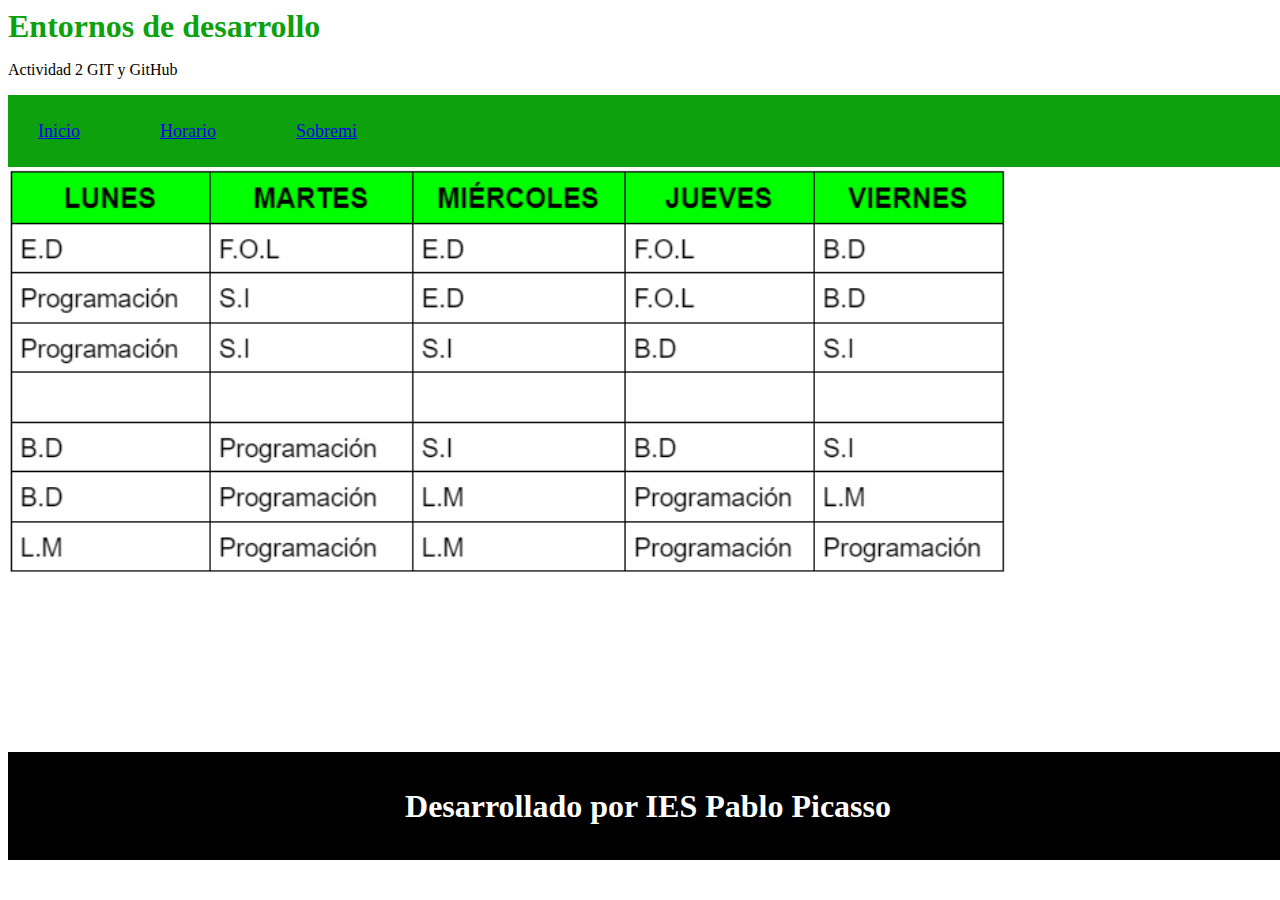
==== Sobremi.html @ a4c003b6 "horario y sobre mi" ====
<!DOCTYPE html>
<html lang="es">
<head>
  <meta charset="utf-8">
  <title>HTML</title>
  <meta name="viewport" content="width=device-width, initial-scale=1.0">
  <link rel="stylesheet" href="Styles/styles.css">
</head>

<body>

    <title>Entornos de desarrollo</title>
    <p>Actividad 2 GIT y GitHub</p>
    <nav>
        <div class="contnav"><a href="index.html">Inicio</a></div>
        <div class="contnav"><a href="horario.html">Horario</a></div>
        <div class="contnav"><a href="Sobremi.html">Sobremi</a></div>

    </nav>
    <section>
        <img src="images/horario.png" alt="horario">
    </section>
    <footer> Desarrollado por IES Pablo Picasso</footer>

</body>
</html>
---- Styles/styles.css ----
body{
    display: flex;
    flex-direction: column;
}

title{
    font-size: xx-large;
    color: #0da10d;
    font-weight: 900;
    display: flex;
}
p{
    display: flex;
}
nav{
    align-items: center;
    display: flex;
    background-color: #0da10d;
    width: 100vw;
    height: 8vh;
    font-size: large;
    gap: 20px;
}
.contnav{
    margin: 30px;
    display: flex;
    color: white;
   
    
}
section{
    width: 100vw;
    height: 65vh;
    display: flex;
    font-weight: 200;
}
footer{
    display: flex;
    font-weight: 800;
    color: white;
    background-color: black;
    width: 100vw;
    height: 12vh;
    font-size: xx-large;
    justify-content: center;
    align-items: center;
}
img{
    height: 70%;
}
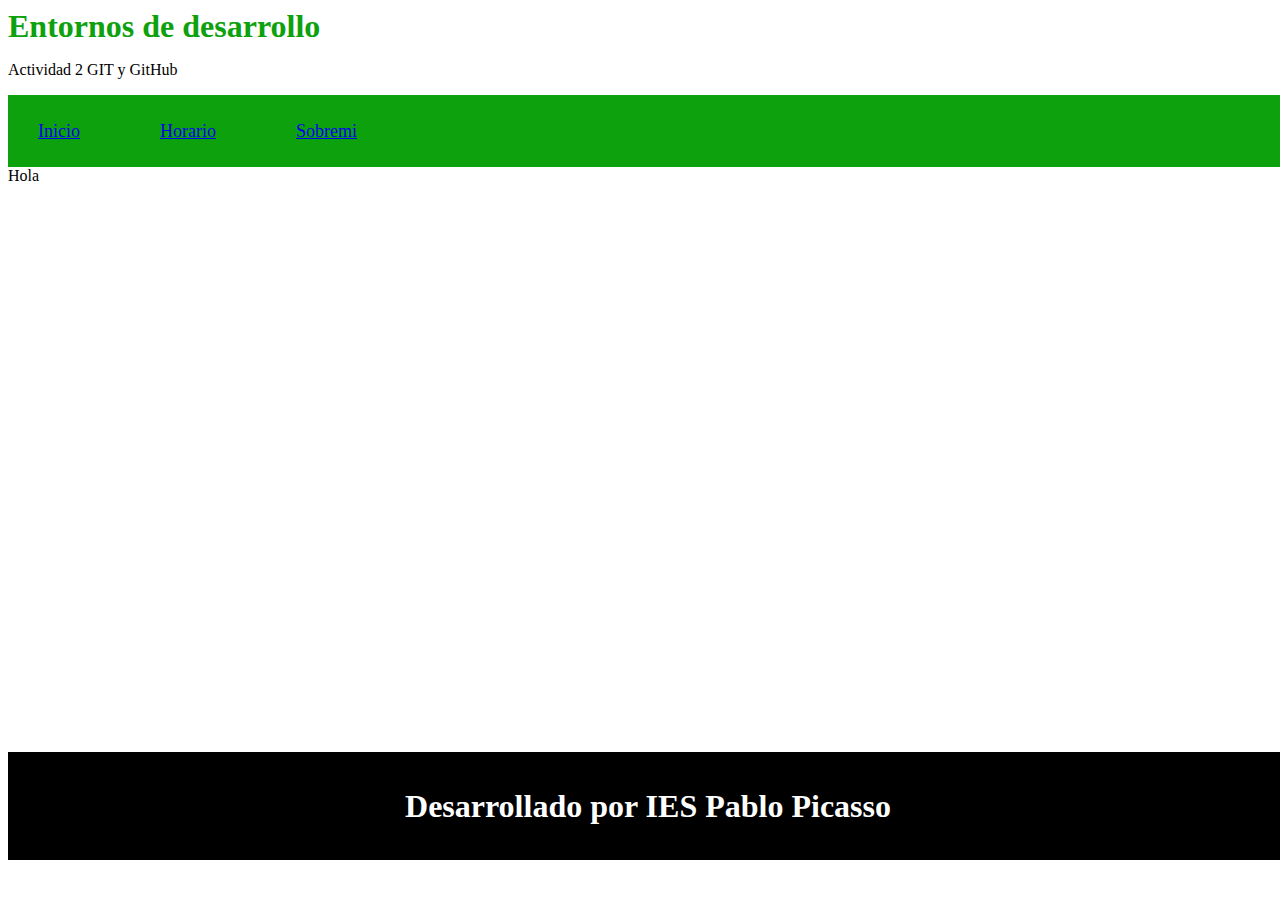
==== commit e45a10f3: "añadimos sobre mi" ====
--- a/Sobremi.html
+++ b/Sobremi.html
@@ -18,7 +18,7 @@
 
     </nav>
     <section>
-        <img src="images/horario.png" alt="horario">
+       Hola
     </section>
     <footer> Desarrollado por IES Pablo Picasso</footer>
 
